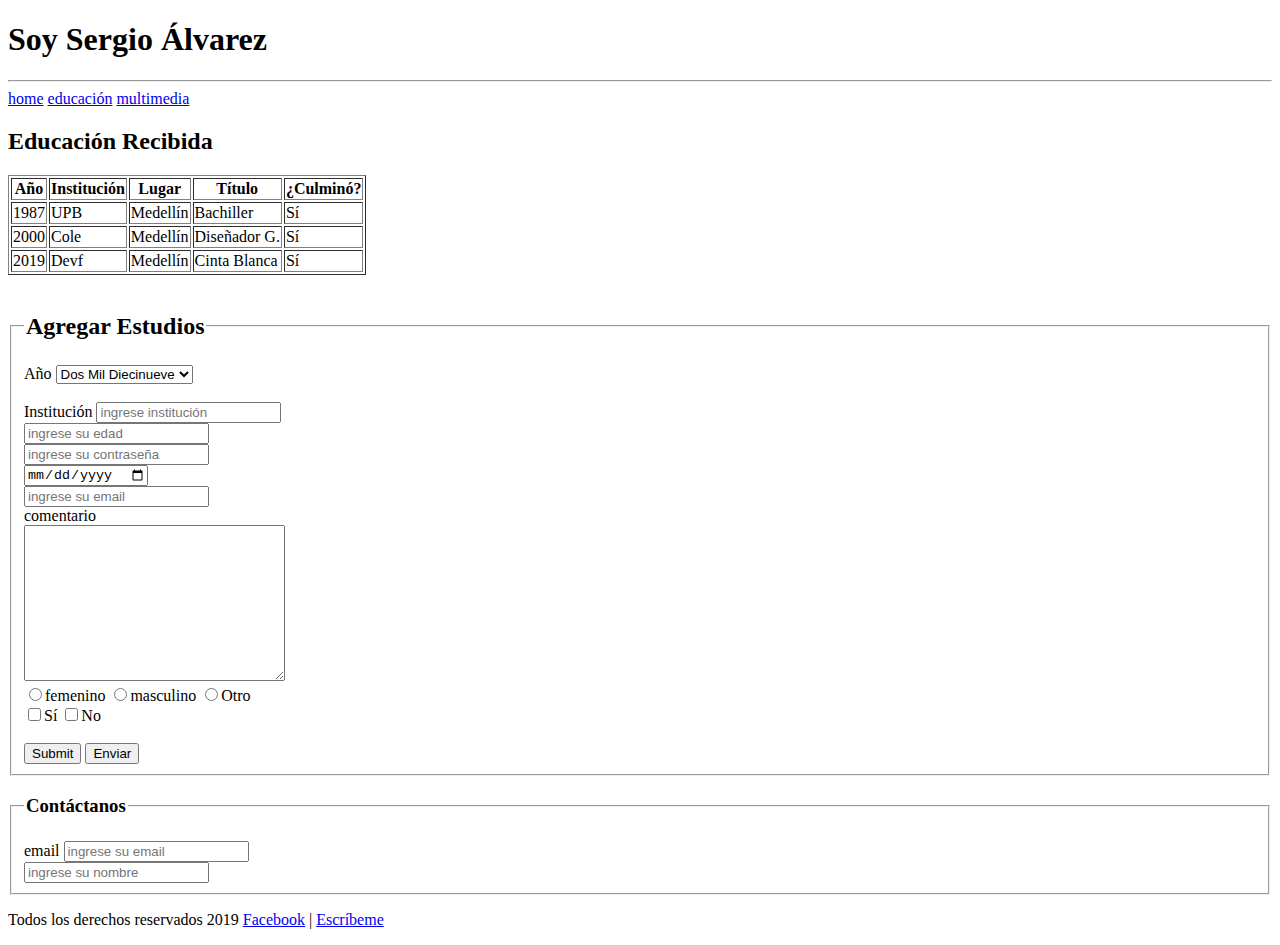
==== educacion.html @ bf3b2d2b "primer Commit" ====
<!DOCTYPE html>
<html lang="en">

<head>
    <meta charset="UTF-8">
    <meta name="viewport" content="width=device-width, initial-scale=1.0">
    <meta http-equiv="X-UA-Compatible" content="ie=edge">
    <title>Mi Hoja De Vida</title>
</head>

<body>
    <header>
        <h1>Soy Sergio Álvarez</h1>
    </header>
    <hr>
    <nav>
        <a href="index.html">home</a>
        <a href="educacion.html">educación</a>
        <a href="multimedia.html">multimedia</a>
    </nav>
    <main>
        <h2>Educación Recibida</h2>
        <table border="1">
            <thead>
                <tr>
                    <th>Año</th>
                    <th>Institución</th>
                    <th>Lugar</th>
                    <th>Título</th>
                    <th>¿Culminó?</th>
                </tr>

            </thead>
            <tbody>
                <tr>
                    <td>1987</td>
                    <td>UPB</td>
                    <td>Medellín</td>
                    <td>Bachiller</td>
                    <td>Sí</td>
                </tr>
                <tr>
                    <td>2000</td>
                    <td>Cole</td>
                    <td>Medellín</td>
                    <td>Diseñador G.</td>
                    <td>Sí</td>
                </tr>
                <tr>
                    <td>2019</td>
                    <td>Devf</td>
                    <td>Medellín</td>
                    <td>Cinta Blanca</td>
                    <td>Sí</td>
                </tr>

            </tbody>
        </table>
        <br>
        <form>
            <fieldset>
                <legend><h2>Agregar Estudios</h2></legend>
                <label for="anos">Año</label>
                <select name="anos">
                    <option value="2019">Dos Mil Diecinueve</option>
                    <option value="2018">Dos Mil Dieciocho</option>
                    <option value="2017">Dos Mil Diecisiete</option>
                    <option value="2016">Dos Mil Dieciseis</option>
                </select>
                <br>
                <br>
                <label for="inst">Institución</label>
                <input type="text" name="inst" placeholder="ingrese institución" required>
                <br>
                <input type="number" placeholder="ingrese su edad">
                <br>
                <input type="password" placeholder="ingrese su contraseña" minlength="1" maxlength="8" required>
                <br>
                <input type="date" placeholder="ingrese fecha de nacimiento">
                <br>
                <input type="email" placeholder="ingrese su email">
                <br>
                <label for="comentarios">comentario</label> <br>
                <textarea name="comentarios" id="" cols="30" rows="10"></textarea>
                <br>
                <input type="radio" name="genero" value="F">femenino
                <input type="radio" name="genero" value="M">masculino
                <input type="radio" name="genero" value="I">Otro
                <br>
                
                <input type="checkbox">Sí
                <input type="checkbox">No
                <br>
                <br>
                <input type="submit">
                <button onclick="">Enviar</button>
            </fieldset>
        </form>
        <form action="">
            <fieldset>
                <legend><h3>Contáctanos</h3></legend>
                <label for="email">email</label>
                <input type="email" placeholder="ingrese su email" required>
                <br>
                <input type="text" name="nombre" placeholder="ingrese su nombre" required>
            </fieldset>

        </form>
    </main>
    <footer>
        <p>Todos los derechos reservados 2019 <a
                href="https://es-la.facebook.com/pages/category/Just-For-Fun/South-Park-Capitulos-Latinos-838994262885975/"
                target="_blank">Facebook</a> | <a href="mailto:visual.alvarez@gmail.com">Escríbeme</a></p>

    </footer>
</body>

</html>
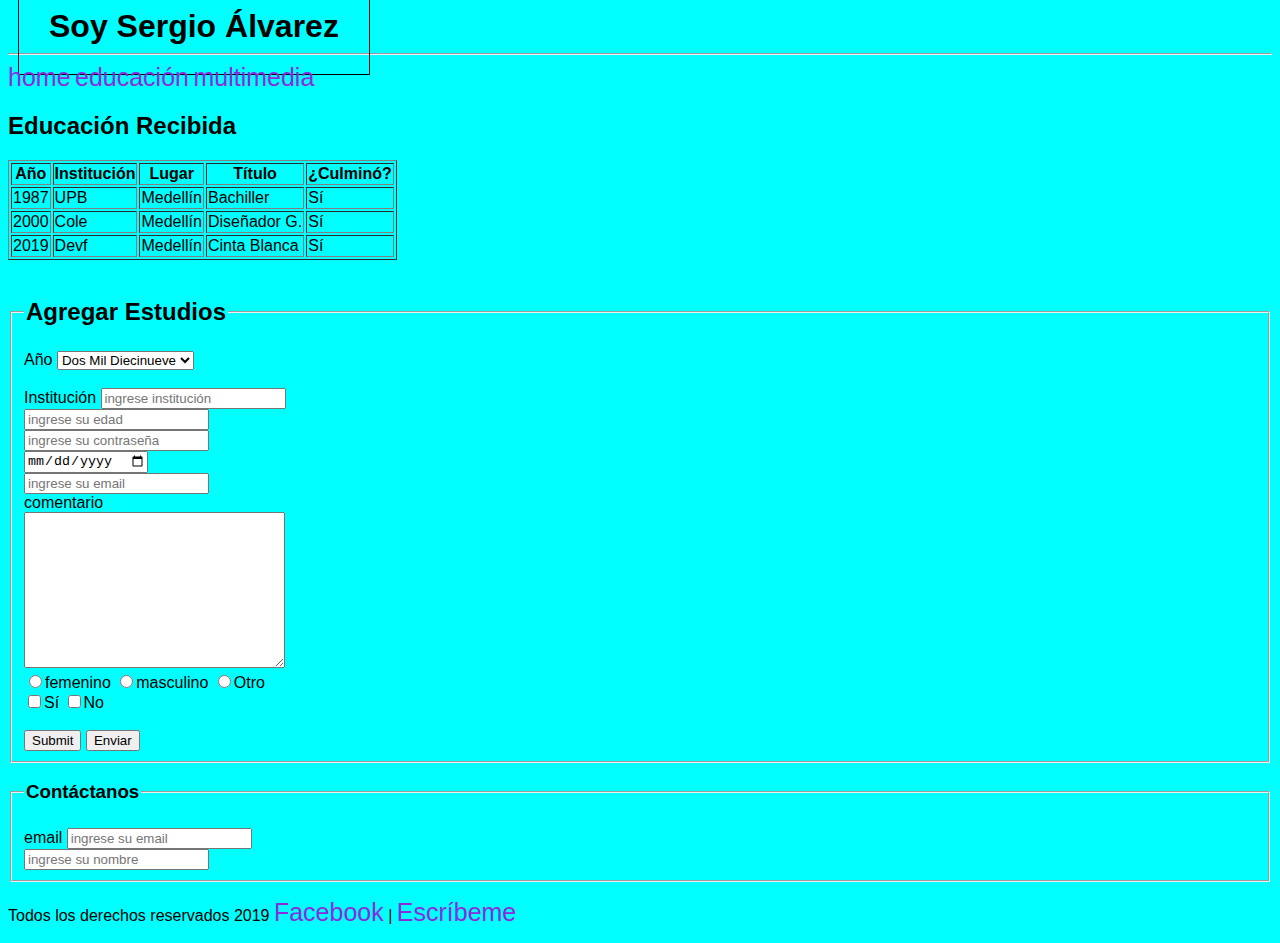
==== commit c02fe8e9: "css" ====
--- a/educacion.html
+++ b/educacion.html
@@ -5,12 +5,14 @@
     <meta charset="UTF-8">
     <meta name="viewport" content="width=device-width, initial-scale=1.0">
     <meta http-equiv="X-UA-Compatible" content="ie=edge">
+    <link rel="stylesheet" href="css/index.css">
+    <link rel="stylesheet" href="css/index.css">
     <title>Mi Hoja De Vida</title>
 </head>
 
 <body>
     <header>
-        <h1>Soy Sergio Álvarez</h1>
+        <h1 class="cajas">Soy Sergio Álvarez</h1>
     </header>
     <hr>
     <nav>
--- a/css/index.css
+++ b/css/index.css
@@ -0,0 +1,26 @@
+body{
+    background-color: aqua;
+    font-family: 'Roboto', sans-serif;
+}
+
+a{
+    color: blueviolet;
+    font-size: 25px;
+    text-decoration: none;
+}
+#nombre{
+    color: brown;
+}
+.cajas{
+    border: 1px solid #000000;
+    margin: 10px;
+    padding: 30px;
+    
+}
+.encabezado{
+    border: 1px solid #000000;
+    display: block;
+}
+h1, nav{
+    display: inline;
+}--- a/css/index.css
+++ b/css/index.css
@@ -0,0 +1,26 @@
+body{
+    background-color: aqua;
+    font-family: 'Roboto', sans-serif;
+}
+
+a{
+    color: blueviolet;
+    font-size: 25px;
+    text-decoration: none;
+}
+#nombre{
+    color: brown;
+}
+.cajas{
+    border: 1px solid #000000;
+    margin: 10px;
+    padding: 30px;
+    
+}
+.encabezado{
+    border: 1px solid #000000;
+    display: block;
+}
+h1, nav{
+    display: inline;
+}